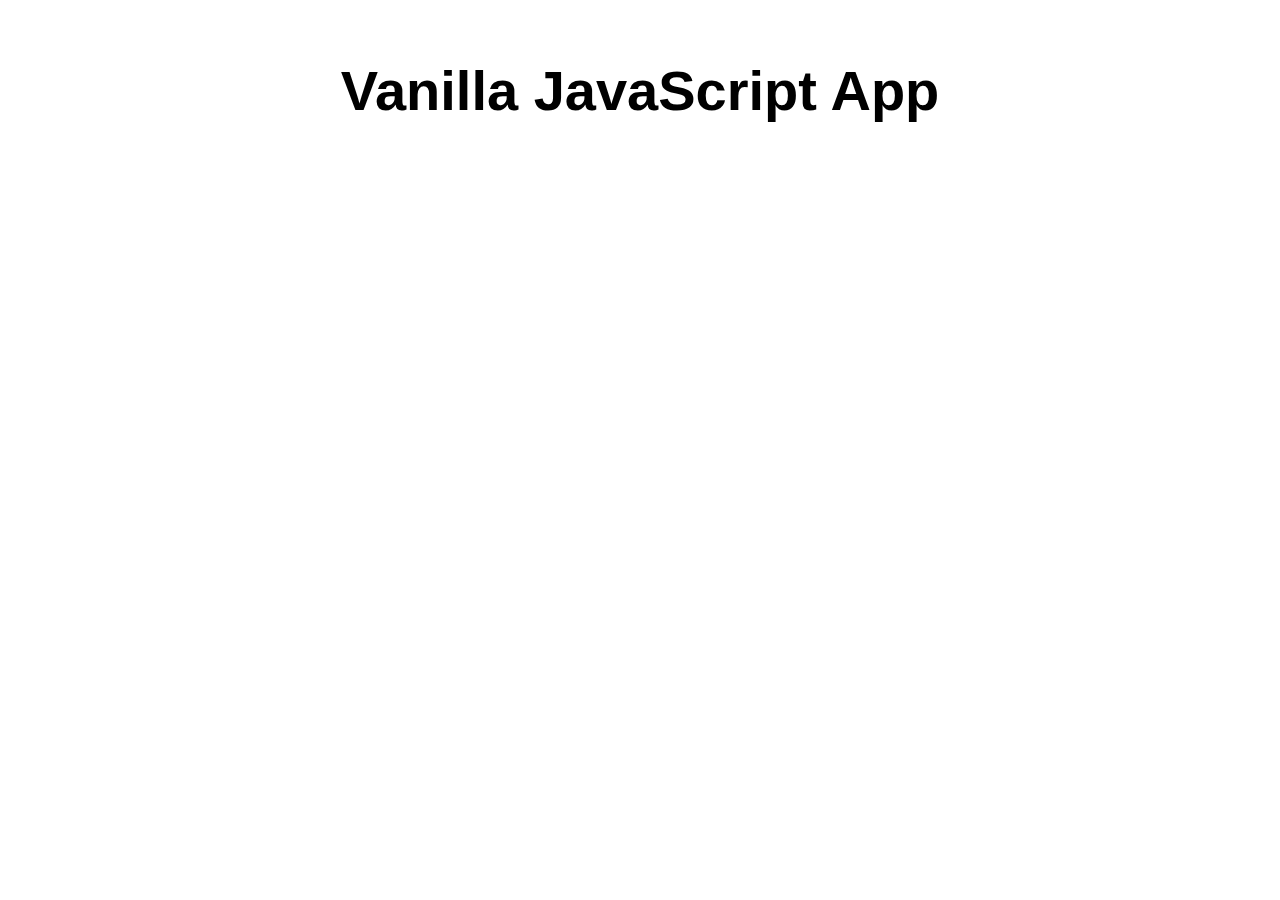
==== index.html @ 3aab3103 "Initial commit" ====
<!DOCTYPE html>
<html lang="en">

<head>
  <meta charset="UTF-8">
  <meta name="viewport" content="width=device-width, initial-scale=1.0">
  <link rel="stylesheet" href="styles.css">
  <title>Vanilla JavaScript App</title>
</head>

<body>
  <main>
    <h1>Vanilla JavaScript App</h1>
  </main>
</body>

</html>
---- styles.css ----
* {
  font-family: Arial, Helvetica, sans-serif;
}

html, body {
  margin: 0;
  border: 0;
  padding: 0;
  background-color: #fff;
}

main {
  margin: auto;
  width: 50%;
  padding: 20px;
}

main > h1 {
  text-align: center;
  font-size: 3.5em;
}
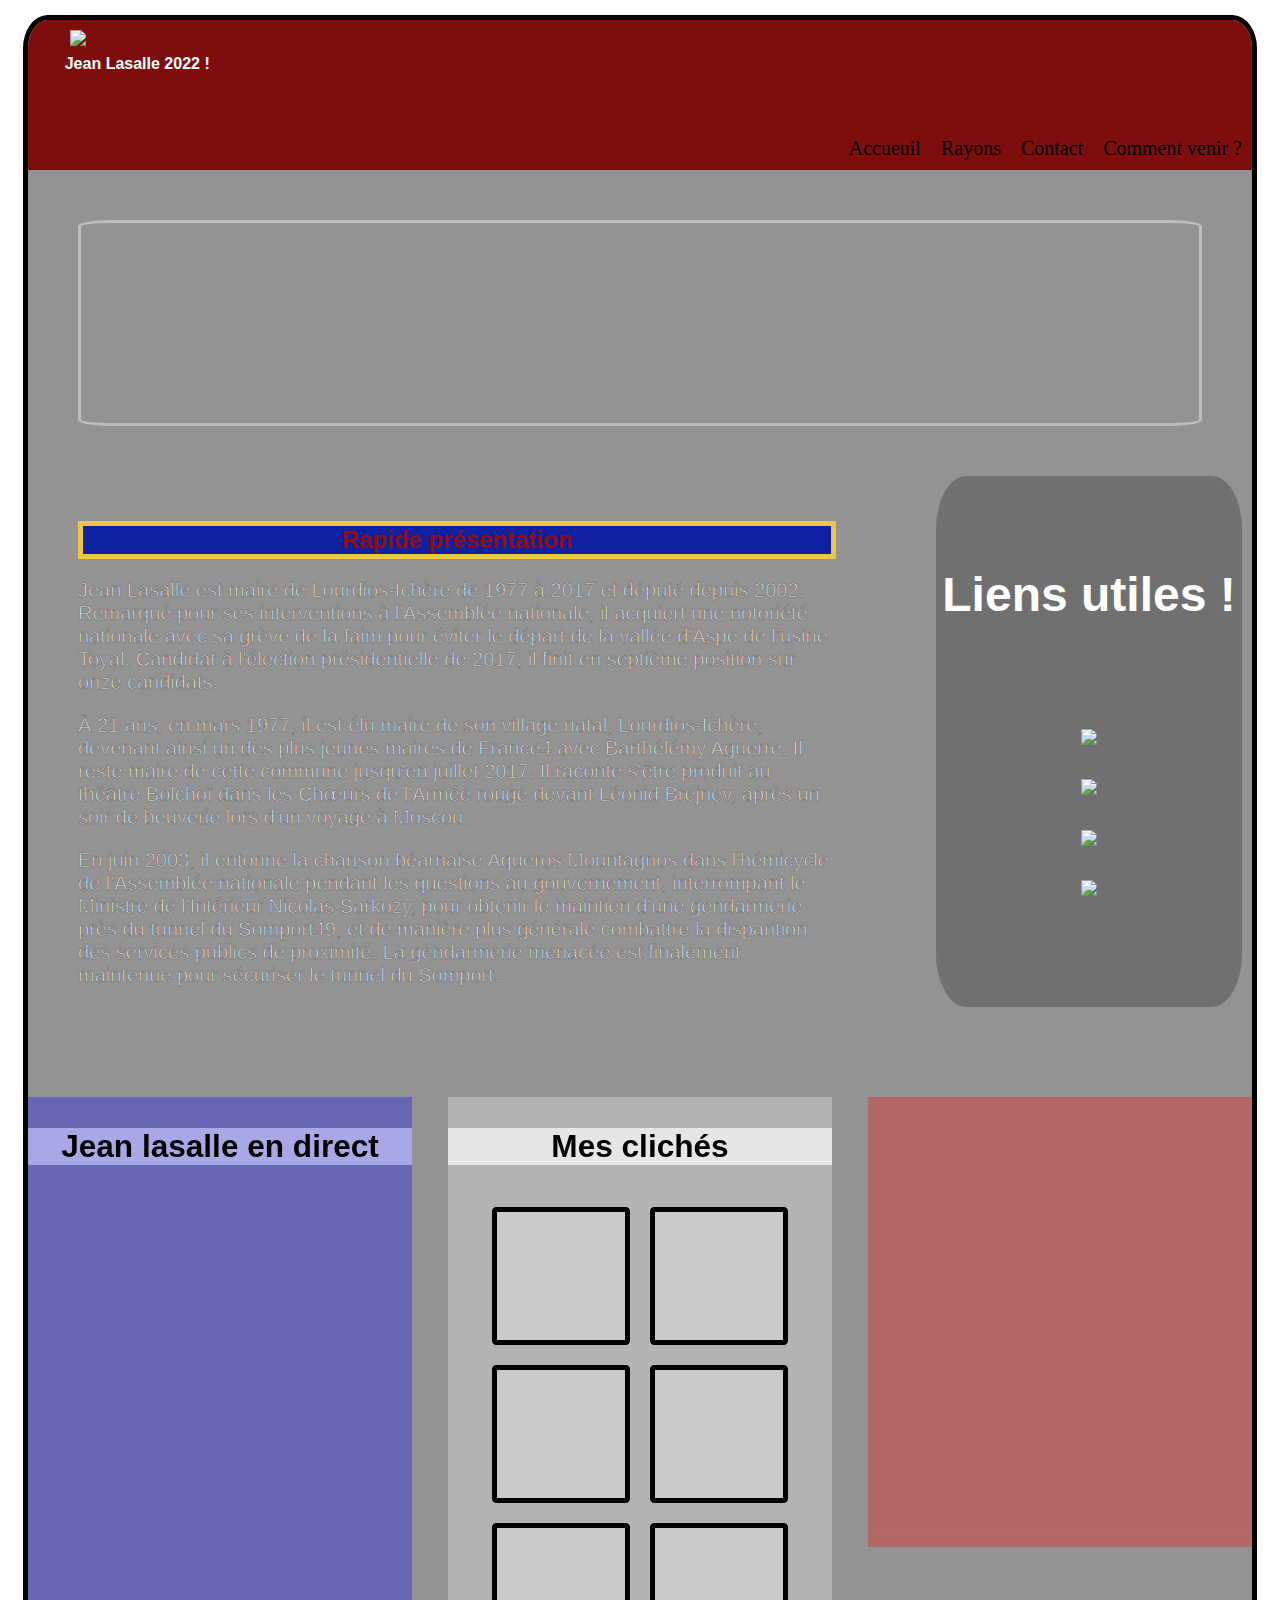
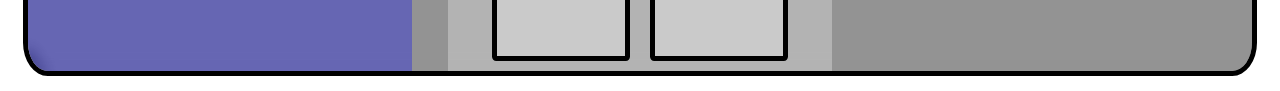
==== commit 0180dc4a: "Site" ====
--- a/index.html
+++ b/index.html
@@ -1,17 +1,66 @@
 <!DOCTYPE html>
 <html lang="en">
-
 <head>
-  <meta charset="UTF-8">
-  <meta name="viewport" content="width=device-width, initial-scale=1.0">
-  <link rel="stylesheet" href="styles.css">
-  <title>Vanilla JavaScript App</title>
+    <meta charset="UTF-8">
+    <meta name="viewport" content="width=device-width, initial-scale=1.0">
+    <title>Jean Lasalle !</title>
+    <link href="styleEx.css" rel="stylesheet">
 </head>
-
 <body>
-  <main>
-    <h1>Vanilla JavaScript App</h1>
-  </main>
+    <div id="bloc_page">
+        <div class="flou">
+            <header>
+                <div id="titre_principal">
+                    <img src="logoJean.jpg" class="hvr-fade">
+                    <h4>Jean Lasalle 2022 !</h4>
+                </div>
+                <nav>
+                    <ul id="mainMenu">
+                        <li>Accueuil</li>
+                        <li>Rayons</li>
+                        <li>Contact</li>
+                        <li>Comment venir ?</li>
+                    </ul>
+                </nav>
+            </header>
+            <div id="banniere_image">
+            </div>
+            <section>
+                <article>
+                    <h2>Rapide présentation</h2>
+                    <p>Jean Lasalle est maire de Lourdios-Ichère de 1977 à 2017 et député depuis 2002. Remarqué pour ses interventions à l'Assemblée nationale, il acquiert une notoriété nationale avec sa grève de la faim pour éviter le départ de la vallée d'Aspe de l’usine Toyal. Candidat à l'élection présidentielle de 2017, il finit en septième position sur onze candidats.</p>
+                    <p>À 21 ans, en mars 1977, il est élu maire de son village natal, Lourdios-Ichère, devenant ainsi un des plus jeunes maires de France4 avec Barthélémy Aguerre. Il reste maire de cette commune jusqu'en juillet 2017. Il raconte s'être produit au théâtre Bolchoï dans les Chœurs de l'Armée rouge devant Léonid Brejnev, après un soir de beuverie lors d'un voyage à Moscou.</p>
+                    <p>En juin 2003, il entonne la chanson béarnaise Aqueros Mountagnos dans l'hémicycle de l'Assemblée nationale pendant les questions au gouvernement, interrompant le Ministre de l'Intérieur Nicolas Sarkozy, pour obtenir le maintien d'une gendarmerie près du tunnel du Somport49, et de manière plus générale combattre la disparition des services publics de proximité. La gendarmerie menacée est finalement maintenue pour sécuriser le tunnel du Somport.</p>
+                </article>
+                <aside>
+                    <h3>Liens utiles !</h3>
+                    <ul>
+                        <li><a href="https://www.youtube.com/channel/UCdUat4f2yol7iMpCYoFUmNg"><img src="youtube.png"></a></li>
+                        <li><a href="https://twitter.com/jeanlassalle"><img src="twitter.png"></a></li>
+                        <li><a href="https://fr-fr.facebook.com/lassalle.jean/"><img src="facebook.png"></a></li>
+                        <li><a href="https://www.instagram.com/jeanlassalleoff/?hl=fr"><img src="instagram.png" href></a></li>
+                    </ul>
+                </aside>
+            </section>
+            <footer>
+                <div id="tweet">
+                    <h3>Jean lasalle en direct</h3>
+                    <a class="twitter-timeline" href="https://twitter.com/jeanlassalle" data-tweet-limit="1" data-width="25vw" data-height="200px"></a>  
+                </div>
+                <div id="mes_photos">
+                    <h3>Mes clichés</h3>
+                    <div class="break"></div>
+                    <div class="cliches" style="background-image: url('jean1.jpg')"></div>
+                    <div class="cliches" style="background-image: url('jean2.jpg')"></div>
+                    <div class="cliches" style="background-image: url('jean3.jpg')"></div>
+                    <div class="cliches" style="background-image: url('jean4.jpg')"></div>
+                    <div class="cliches" style="background-image: url('jean5.jpg')"></div>
+                    <div class="cliches" style="background-image: url('jean6.jpg')"></div>
+                </div>
+                <div id="mes_amis"></div>
+            </footer>
+        </div>
+    </div>
+    <script async src="http://platform.twitter.com/widgets.js" charset="utf-8"></script>
 </body>
-
-</html>+</html>
--- a/styleEx.css
+++ b/styleEx.css
@@ -0,0 +1,240 @@
+#titre_principal {
+    position: absolute;
+    left: 3%;
+    top: 3%;
+    min-height: 75px;
+    max-height: 175px;
+    margin-bottom: 10%;
+}
+
+#titre_principal > img {
+    max-height: 100px;
+    height: 100%;
+    margin: 5px;
+}
+
+h4 {
+    margin: 0;
+    padding: 0;
+    color: white;
+    font-family: Impact, Haettenschweiler, 'Arial Narrow Bold', sans-serif;
+}
+
+header {
+    position: relative;
+    background-color: #7e0e0e;
+    width: auto;
+    min-height: 150px;
+    max-height: 200px;
+}
+
+#bloc_page {
+    background-image: url("bg.jpg");
+    border: 5px solid #000000;
+    border-radius: 2%;
+    margin: 15px;
+    overflow: hidden;
+}
+
+nav {
+    position: absolute;
+    bottom: 0;
+    right: 0;
+}
+
+#mainMenu {
+    display: flex;
+    flex-flow: row nowrap;
+    justify-content: flex-end;
+    margin: 0;
+}
+
+#mainMenu > li {
+    padding: 0.5em;
+    list-style: none;
+    font-size: 20px;
+}
+
+#mainMenu > li:hover {
+    background-color: rgba(145, 34, 34, 0.5);
+    color: white;
+}
+
+#banniere_image {
+    max-width: 100%;
+    height: 200px;
+    background-image: url("banniereVin.jpg");
+    background-size: contain;
+    border-radius: 3%;
+    border: 3px solid rgba(255, 255, 255, 0.4);
+    margin: 50px;
+}
+
+#banniere_image:hover {
+    background-image: url("saucisson.jpg");
+}
+
+#banniere_image > img {
+    width: 100%;
+    height: auto;
+    object-fit: cover;
+}
+
+section {
+    display: flex;
+    flex-flow: row nowrap;
+    justify-content: flex-start ;
+    font-family: Impact, Haettenschweiler, 'Arial Narrow Bold', sans-serif;
+}
+section article {
+    width: 66%;
+    height: 100%;
+    padding-left: 50px;
+    padding-right: 0;
+    padding-top: 25px;
+    margin: 0;
+}
+
+section article h2 {
+    text-align: center;
+    background-color: #0D21A1;
+    border: 5px solid #EEC643;
+    border-radius: 1%;
+    color: #8d0f0f;
+}
+
+section aside {
+    display: flex;
+    flex-flow: column nowrap;
+    justify-content: space-evenly;
+    background-color: rgba(97, 97, 97, 0.701);
+    border-radius: 10%;
+    margin-right: 10px;
+    min-width: 25%;
+}
+
+section aside h3 {
+    color: white;
+    align-self: center;
+    margin: 0;
+    padding: 0;
+    font-size: 3em;
+}
+
+section aside ul {
+    display: flex;
+    flex-flow: column nowrap;
+    align-items: center;
+    justify-content: space-around;
+    margin: 0;
+    padding: 0;
+}
+
+section aside ul li {
+    margin: 5%;
+    padding: 0;
+    list-style: none;
+}
+
+section aside ul img {
+    max-width: 50px;
+}
+
+section aside ul img:hover {
+    transition-duration: 0.5s;
+    transition-property: transform;
+    transform: rotate(1turn) scale(1.25,1.25);
+}
+
+.flou {
+    background-color: rgba(0, 0, 0, 0.425);
+}
+
+section article p {
+    font-size: 20px;
+    -webkit-text-stroke: 1px grey;
+    color: white;
+}
+
+section aside {
+    margin-left: 100px;
+}
+
+footer {
+    display: flex;
+    flex-flow: row nowrap;
+    justify-content: space-between;
+    margin-top: 10vh;
+
+    border-radius: 0 0 2% 2%;
+}
+
+footer * {
+    backdrop-filter: blur(8px);
+    -webkit-backdrop-filter: blur(8px);
+}
+
+#tweet {
+    display: flex;
+    flex-flow: column nowrap;
+    align-items: center;
+    background-color: rgba(0, 0, 255, 0.3);
+    width: 30vw;
+    min-height: 50vh;
+    font-family: Verdana, Geneva, Tahoma, sans-serif;
+    font-size: 3vh;
+}
+
+#tweet a {
+    margin-bottom: 5vh;
+}
+
+#tweet *:first-child {
+    background-color: rgba(255, 255, 255, 0.527);
+    width: 100%;
+    align-self: stretch;
+    text-align: center;
+}
+
+#mes_photos {
+    display: flex;
+    flex-flow: row wrap;
+    justify-content: center;
+    align-items: center;
+    background-color: rgba(255, 255, 255, 0.3);
+    width: 30vw;
+    min-height: 50vh;
+    font-family: Verdana, Geneva, Tahoma, sans-serif;
+    font-size: 3vh;
+}
+
+#mes_photos .cliches {
+    width: 10vw;
+    height: 10vw;
+    overflow: hidden;
+    background-size: cover;
+    margin: 10px;
+    padding: 0;
+    border: 5px solid black;
+    border-radius: 3%;
+}
+
+#mes_photos *:first-child {
+    background-color: rgba(255, 255, 255, 0.527);
+    width: 100%;
+    align-self: stretch;
+    text-align: center;
+}
+
+#mes_photos .break {
+    margin: 0;
+    flex-basis: 100%;
+    padding: 0;
+}
+
+#mes_amis {
+    background-color: rgba(255, 0, 0, 0.3);
+    width: 30vw;
+    height: 50vh;
+}
+
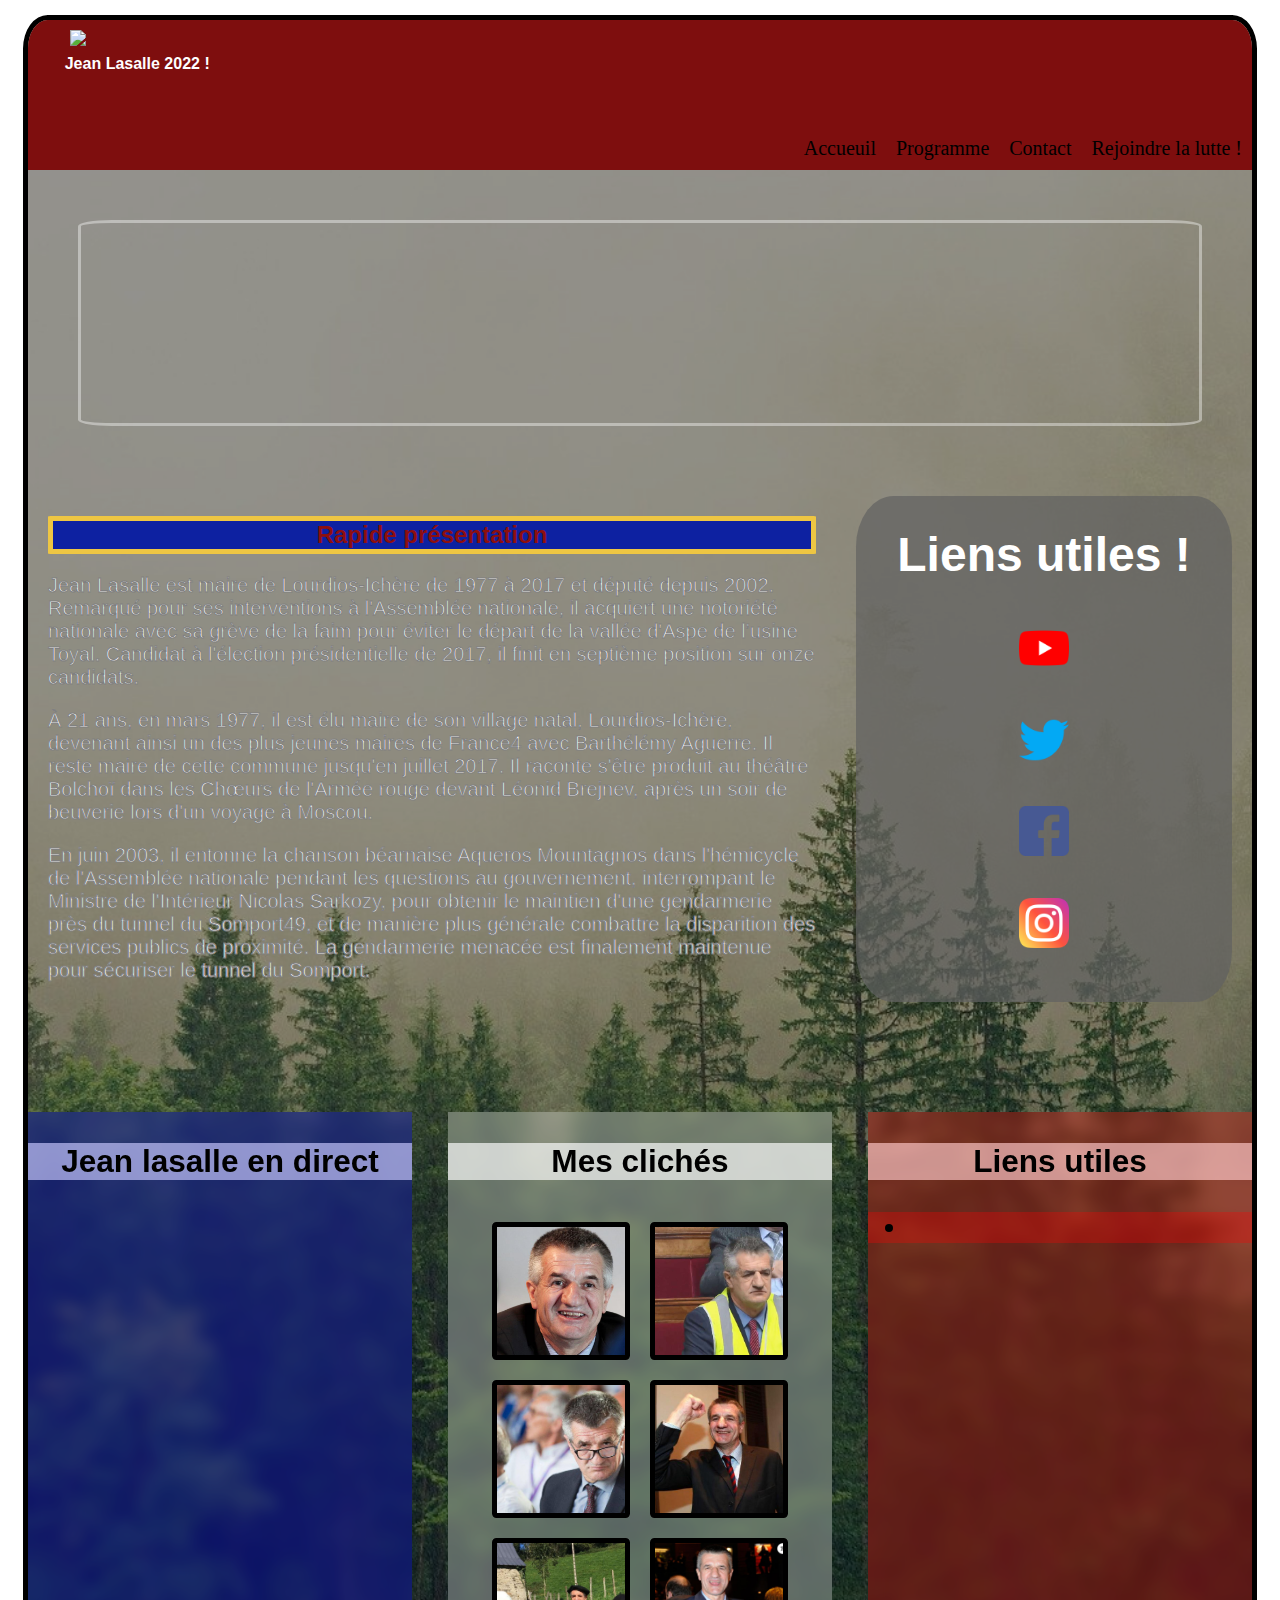
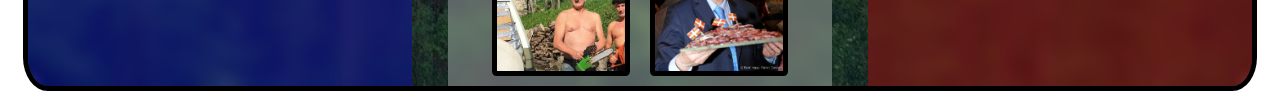
==== commit 0cec3d60: "update css" ====
--- a/index.html
+++ b/index.html
@@ -17,9 +17,9 @@
                 <nav>
                     <ul id="mainMenu">
                         <li>Accueuil</li>
-                        <li>Rayons</li>
+                        <li>Programme</li>
                         <li>Contact</li>
-                        <li>Comment venir ?</li>
+                        <li>Rejoindre la lutte !</li>
                     </ul>
                 </nav>
             </header>
@@ -57,10 +57,15 @@
                     <div class="cliches" style="background-image: url('jean5.jpg')"></div>
                     <div class="cliches" style="background-image: url('jean6.jpg')"></div>
                 </div>
-                <div id="mes_amis"></div>
+                <div id="mes_amis">
+                    <h3>Liens utiles</h3>
+                    <ul>
+                        <li></li>
+                    </ul>
+                </div>
             </footer>
         </div>
     </div>
     <script async src="http://platform.twitter.com/widgets.js" charset="utf-8"></script>
 </body>
-</html>
+</html>--- a/styleEx.css
+++ b/styleEx.css
@@ -30,6 +30,7 @@
 
 #bloc_page {
     background-image: url("bg.jpg");
+    background-size: cover;
     border: 5px solid #000000;
     border-radius: 2%;
     margin: 15px;
@@ -64,7 +65,8 @@
     max-width: 100%;
     height: 200px;
     background-image: url("banniereVin.jpg");
-    background-size: contain;
+    background-position-y: 25%;
+    background-size: cover;
     border-radius: 3%;
     border: 3px solid rgba(255, 255, 255, 0.4);
     margin: 50px;
@@ -72,6 +74,7 @@
 
 #banniere_image:hover {
     background-image: url("saucisson.jpg");
+    background-position-y: 25%;
 }
 
 #banniere_image > img {
@@ -82,17 +85,15 @@
 
 section {
     display: flex;
-    flex-flow: row nowrap;
-    justify-content: flex-start ;
+    flex-flow: row wrap;
+    justify-content: space-around;
     font-family: Impact, Haettenschweiler, 'Arial Narrow Bold', sans-serif;
 }
 section article {
-    width: 66%;
+    min-width: 60vw;
+    flex: 1;
     height: 100%;
-    padding-left: 50px;
-    padding-right: 0;
-    padding-top: 25px;
-    margin: 0;
+    margin: 20px;
 }
 
 section article h2 {
@@ -106,11 +107,13 @@
 section aside {
     display: flex;
     flex-flow: column nowrap;
-    justify-content: space-evenly;
+    justify-content: space-around;
     background-color: rgba(97, 97, 97, 0.701);
     border-radius: 10%;
-    margin-right: 10px;
-    min-width: 25%;
+    min-width: 200px;
+    flex: 1;
+    padding: 20px 0 20px;
+    margin: 20px;
 }
 
 section aside h3 {
@@ -156,9 +159,6 @@
     color: white;
 }
 
-section aside {
-    margin-left: 100px;
-}
 
 footer {
     display: flex;
@@ -189,7 +189,7 @@
     margin-bottom: 5vh;
 }
 
-#tweet *:first-child {
+#tweet h3:first-child {
     background-color: rgba(255, 255, 255, 0.527);
     width: 100%;
     align-self: stretch;
@@ -219,7 +219,7 @@
     border-radius: 3%;
 }
 
-#mes_photos *:first-child {
+#mes_photos h3:first-child {
     background-color: rgba(255, 255, 255, 0.527);
     width: 100%;
     align-self: stretch;
@@ -235,6 +235,14 @@
 #mes_amis {
     background-color: rgba(255, 0, 0, 0.3);
     width: 30vw;
-    height: 50vh;
-}
-
+    min-height: 50vh;
+    font-family: Verdana, Geneva, Tahoma, sans-serif;
+    font-size: 3vh;
+}
+
+#mes_amis h3:first-child {
+    background-color: rgba(255, 255, 255, 0.527);
+    width: 100%;
+    align-self: stretch;
+    text-align: center;
+}
